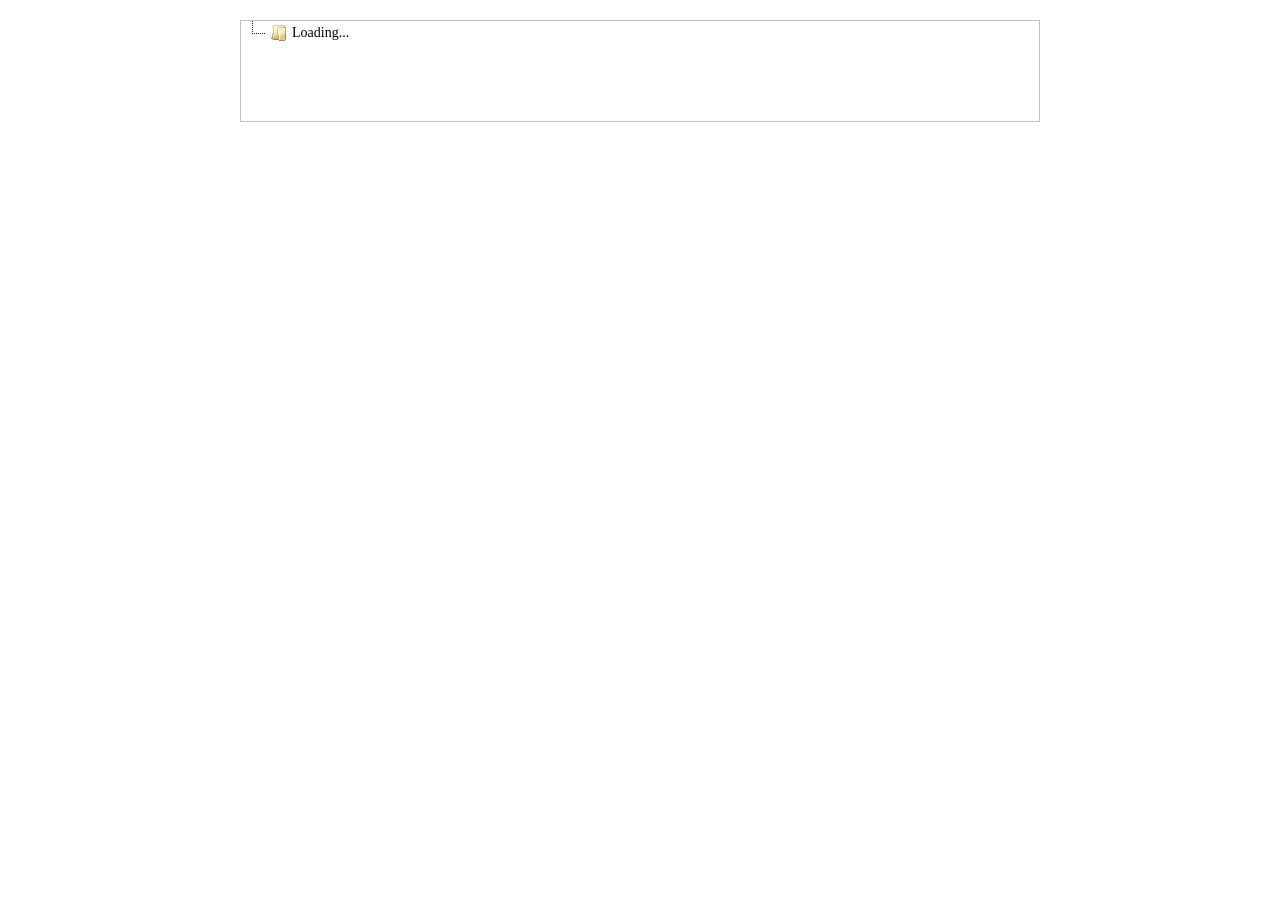
==== ScriptLauncher/index.html @ ef127ae0 "first commit" ====
<!DOCTYPE html>
<html lang="en">
  <head>
    <meta charset="UTF-8" />
    <title>jstree basic demos</title>
    <style>
      html {
        margin: 0;
        padding: 0;
        font-size: 62.5%;
      }
      body {
        max-width: 800px;
        min-width: 300px;
        margin: 0 auto;
        padding: 20px 10px;
        font-size: 14px;
        font-size: 1.4em;
      }
      .tree {
        overflow: auto;
        border: 1px solid silver;
        min-height: 100px;
      }
    </style>
    <link rel="stylesheet" href="./dist/themes/default/style.min.css" />
    <!-- Bootstrap Icons CDN -->
    <link
      rel="stylesheet"
      href="https://cdn.jsdelivr.net/npm/bootstrap-icons@1.10.5/font/bootstrap-icons.css"
    />
  </head>
  <body>
    <div id="tree" class="tree"></div>

    <script src="https://ajax.googleapis.com/ajax/libs/jquery/3.3.1/jquery.min.js"></script>
    <script src="./dist/jstree.min.js"></script>

    <script>
      // document load
      // window.onload = function () {
      //   var adskWaiter = setInterval(function () {
      //     if (window.adsk) {
      //       clearInterval(adskWaiter);

      //       let ret = adsk.fusionSendData("htmlLoaded", "");
      //       let obj = JSON.parse(ret);
      //       $("#tree").jstree(true).settings.core.data = obj.data;
      //       $("#tree").jstree(true).refresh();
      //     }
      //   }, 100);
      // };

      document.addEventListener("DOMContentLoaded", () => {
        let adskWaiter = setInterval(() => {
          console.log("DOMContentLoaded");
          if (window.adsk) {
            console.log("adsk ok");
            clearInterval(adskWaiter);

            // let ret = adsk.fusionSendData("htmlLoaded", "");

            adsk.fusionSendData("htmlLoaded", "").then((ret) => {
              let obj = JSON.parse(ret || "null");
              $("#tree").jstree(true).settings.core.data = obj.data;
              $("#tree").jstree(true).refresh();
            });

            // console.log(ret)
            // if (ret.charCodeAt(0) === 0xFEFF) {
            //   ret = ret.substring(1);
            // }

            // let obj = JSON.parse(ret || "null");
            // $("#tree").jstree(true).settings.core.data = obj.data;
            // $("#tree").jstree(true).refresh();
          }
        }, 100);
      });

      // init tree
      $("#tree").jstree({
        core: {
          multiple: false,
          data: [
            {
              text: "Loading...",
            },
          ],
        },
      });

      // double click
      $("#tree").on("dblclick", ".jstree-anchor", function (e) {
        var args = {
          id: $(this).parent().attr("id"),
        };
        adsk.fusionSendData("execScript", JSON.stringify(args));
      });
    </script>
  </body>
</html>
---- ScriptLauncher/dist/themes/default/style.min.css ----
.jstree-node,.jstree-children,.jstree-container-ul{display:block;margin:0;padding:0;list-style-type:none;list-style-image:none}.jstree-node{white-space:nowrap}.jstree-anchor{display:inline-block;color:black;white-space:nowrap;padding:0 4px 0 1px;margin:0;vertical-align:top}.jstree-anchor:focus{outline:0}.jstree-anchor,.jstree-anchor:link,.jstree-anchor:visited,.jstree-anchor:hover,.jstree-anchor:active{text-decoration:none;color:inherit}.jstree-icon{display:inline-block;text-decoration:none;margin:0;padding:0;vertical-align:top;text-align:center}.jstree-icon:empty{display:inline-block;text-decoration:none;margin:0;padding:0;vertical-align:top;text-align:center}.jstree-ocl{cursor:pointer}.jstree-leaf>.jstree-ocl{cursor:default}.jstree .jstree-open>.jstree-children{display:block}.jstree .jstree-closed>.jstree-children,.jstree .jstree-leaf>.jstree-children{display:none}.jstree-anchor>.jstree-themeicon{margin-right:2px}.jstree-no-icons .jstree-themeicon,.jstree-anchor>.jstree-themeicon-hidden{display:none}.jstree-hidden,.jstree-node.jstree-hidden{display:none}.jstree-rtl .jstree-anchor{padding:0 1px 0 4px}.jstree-rtl .jstree-anchor>.jstree-themeicon{margin-left:2px;margin-right:0}.jstree-rtl .jstree-node{margin-left:0}.jstree-rtl .jstree-container-ul>.jstree-node{margin-right:0}.jstree-wholerow-ul{position:relative;display:inline-block;min-width:100%}.jstree-wholerow-ul .jstree-leaf>.jstree-ocl{cursor:pointer}.jstree-wholerow-ul .jstree-anchor,.jstree-wholerow-ul .jstree-icon{position:relative}.jstree-wholerow-ul .jstree-wholerow{width:100%;cursor:pointer;position:absolute;left:0;-webkit-user-select:none;-moz-user-select:none;-ms-user-select:none;user-select:none}.jstree-contextmenu .jstree-anchor{-webkit-user-select:none;-webkit-touch-callout:none;user-select:none}.vakata-context{display:none}.vakata-context,.vakata-context ul{margin:0;padding:2px;position:absolute;background:#f5f5f5;border:1px solid #979797;box-shadow:2px 2px 2px #999999}.vakata-context ul{list-style:none;left:100%;margin-top:-2.7em;margin-left:-4px}.vakata-context .vakata-context-right ul{left:auto;right:100%;margin-left:auto;margin-right:-4px}.vakata-context li{list-style:none}.vakata-context li>a{display:block;padding:0 2em 0 2em;text-decoration:none;width:auto;color:black;white-space:nowrap;line-height:2.4em;text-shadow:1px 1px 0 white;border-radius:1px}.vakata-context li>a:hover{position:relative;background-color:#e8eff7;box-shadow:0 0 2px #0a6aa1}.vakata-context li>a.vakata-context-parent{background-image:url("[data-uri]");background-position:right center;background-repeat:no-repeat}.vakata-context li>a:focus{outline:0}.vakata-context .vakata-context-no-icons{margin-left:0}.vakata-context .vakata-context-hover>a{position:relative;background-color:#e8eff7;box-shadow:0 0 2px #0a6aa1}.vakata-context .vakata-context-separator>a,.vakata-context .vakata-context-separator>a:hover{background:white;border:0;border-top:1px solid #e2e3e3;height:1px;min-height:1px;max-height:1px;padding:0;margin:0 0 0 2.4em;border-left:1px solid #e0e0e0;text-shadow:0 0 0 transparent;box-shadow:0 0 0 transparent;border-radius:0}.vakata-context .vakata-contextmenu-disabled a,.vakata-context .vakata-contextmenu-disabled a:hover{color:silver;background-color:transparent;border:0;box-shadow:0 0 0}.vakata-context .vakata-contextmenu-disabled>a>i{filter:grayscale(100%)}.vakata-context li>a>i{text-decoration:none;display:inline-block;width:2.4em;height:2.4em;background:transparent;margin:0 0 0 -2em;vertical-align:top;text-align:center;line-height:2.4em}.vakata-context li>a>i:empty{width:2.4em;line-height:2.4em}.vakata-context li>a .vakata-contextmenu-sep{display:inline-block;width:1px;height:2.4em;background:white;margin:0 .5em 0 0;border-left:1px solid #e2e3e3}.vakata-context .vakata-contextmenu-shortcut{font-size:.8em;color:silver;opacity:.5;display:none}.vakata-context-rtl ul{left:auto;right:100%;margin-left:auto;margin-right:-4px}.vakata-context-rtl li>a.vakata-context-parent{background-image:url("[data-uri]");background-position:left center;background-repeat:no-repeat}.vakata-context-rtl .vakata-context-separator>a{margin:0 2.4em 0 0;border-left:0;border-right:1px solid #e2e3e3}.vakata-context-rtl .vakata-context-left ul{right:auto;left:100%;margin-left:-4px;margin-right:auto}.vakata-context-rtl li>a>i{margin:0 -2em 0 0}.vakata-context-rtl li>a .vakata-contextmenu-sep{margin:0 0 0 .5em;border-left-color:white;background:#e2e3e3}#jstree-marker{position:absolute;top:0;left:0;margin:-5px 0 0 0;padding:0;border-right:0;border-top:5px solid transparent;border-bottom:5px solid transparent;border-left:5px solid;width:0;height:0;font-size:0;line-height:0}#jstree-dnd{line-height:16px;margin:0;padding:4px}#jstree-dnd .jstree-icon,#jstree-dnd .jstree-copy{display:inline-block;text-decoration:none;margin:0 2px 0 0;padding:0;width:16px;height:16px}#jstree-dnd .jstree-ok{background:green}#jstree-dnd .jstree-er{background:red}#jstree-dnd .jstree-copy{margin:0 2px 0 2px}.jstree-default .jstree-node,.jstree-default .jstree-icon{background-repeat:no-repeat;background-color:transparent}.jstree-default .jstree-anchor,.jstree-default .jstree-animated,.jstree-default .jstree-wholerow{transition:background-color .15s,box-shadow .15s}.jstree-default .jstree-hovered{background:#e7f4f9;border-radius:2px;box-shadow:inset 0 0 1px #cccccc}.jstree-default .jstree-context{background:#e7f4f9;border-radius:2px;box-shadow:inset 0 0 1px #cccccc}.jstree-default .jstree-clicked{background:#beebff;border-radius:2px;box-shadow:inset 0 0 1px #999999}.jstree-default .jstree-no-icons .jstree-anchor>.jstree-themeicon{display:none}.jstree-default .jstree-disabled{background:transparent;color:#666666}.jstree-default .jstree-disabled.jstree-hovered{background:transparent;box-shadow:none}.jstree-default .jstree-disabled.jstree-clicked{background:#efefef}.jstree-default .jstree-disabled>.jstree-icon{opacity:.8;filter:url("data:image/svg+xml;utf8,<svg xmlns=\'http://www.w3.org/2000/svg\'><filter id=\'jstree-grayscale\'><feColorMatrix type=\'matrix\' values=\'0.3333 0.3333 0.3333 0 0 0.3333 0.3333 0.3333 0 0 0.3333 0.3333 0.3333 0 0 0 0 0 1 0\'/></filter></svg>#jstree-grayscale");filter:gray;-webkit-filter:grayscale(100%)}.jstree-default .jstree-search{font-style:italic;color:#8b0000;font-weight:bold}.jstree-default .jstree-no-checkboxes .jstree-checkbox{display:none !important}.jstree-default.jstree-checkbox-no-clicked .jstree-clicked{background:transparent;box-shadow:none}.jstree-default.jstree-checkbox-no-clicked .jstree-clicked.jstree-hovered{background:#e7f4f9}.jstree-default.jstree-checkbox-no-clicked>.jstree-wholerow-ul .jstree-wholerow-clicked{background:transparent}.jstree-default.jstree-checkbox-no-clicked>.jstree-wholerow-ul .jstree-wholerow-clicked.jstree-wholerow-hovered{background:#e7f4f9}.jstree-default>.jstree-striped{min-width:100%;display:inline-block;background:url("[data-uri]") left top repeat}.jstree-default>.jstree-wholerow-ul .jstree-hovered,.jstree-default>.jstree-wholerow-ul .jstree-clicked{background:transparent;box-shadow:none;border-radius:0}.jstree-default .jstree-wholerow{-moz-box-sizing:border-box;-webkit-box-sizing:border-box;box-sizing:border-box}.jstree-default .jstree-wholerow-hovered{background:#e7f4f9}.jstree-default .jstree-wholerow-clicked{background:#beebff;background:-webkit-linear-gradient(top, #beebff 0, #a8e4ff 100%);background:linear-gradient(to bottom, #beebff 0, #a8e4ff 100%)}.jstree-default .jstree-node{min-height:24px;line-height:24px;margin-left:24px;min-width:24px}.jstree-default .jstree-anchor{line-height:24px;height:24px}.jstree-default .jstree-icon{width:24px;height:24px;line-height:24px}.jstree-default .jstree-icon:empty{width:24px;height:24px;line-height:24px}.jstree-default.jstree-rtl .jstree-node{margin-right:24px}.jstree-default .jstree-wholerow{height:24px}.jstree-default .jstree-node,.jstree-default .jstree-icon{background-image:url("32px.png")}.jstree-default .jstree-node{background-position:-292px -4px;background-repeat:repeat-y}.jstree-default .jstree-last{background:transparent}.jstree-default .jstree-open>.jstree-ocl{background-position:-132px -4px}.jstree-default .jstree-closed>.jstree-ocl{background-position:-100px -4px}.jstree-default .jstree-leaf>.jstree-ocl{background-position:-68px -4px}.jstree-default .jstree-themeicon{background-position:-260px -4px}.jstree-default>.jstree-no-dots .jstree-node,.jstree-default>.jstree-no-dots .jstree-leaf>.jstree-ocl{background:transparent}.jstree-default>.jstree-no-dots .jstree-open>.jstree-ocl{background-position:-36px -4px}.jstree-default>.jstree-no-dots .jstree-closed>.jstree-ocl{background-position:-4px -4px}.jstree-default .jstree-disabled{background:transparent}.jstree-default .jstree-disabled.jstree-hovered{background:transparent}.jstree-default .jstree-disabled.jstree-clicked{background:#efefef}.jstree-default .jstree-checkbox{background-position:-164px -4px}.jstree-default .jstree-checkbox:hover{background-position:-164px -36px}.jstree-default.jstree-checkbox-selection .jstree-clicked>.jstree-checkbox,.jstree-default .jstree-checked>.jstree-checkbox{background-position:-228px -4px}.jstree-default.jstree-checkbox-selection .jstree-clicked>.jstree-checkbox:hover,.jstree-default .jstree-checked>.jstree-checkbox:hover{background-position:-228px -36px}.jstree-default .jstree-anchor>.jstree-undetermined{background-position:-196px -4px}.jstree-default .jstree-anchor>.jstree-undetermined:hover{background-position:-196px -36px}.jstree-default .jstree-checkbox-disabled{opacity:.8;filter:url("data:image/svg+xml;utf8,<svg xmlns=\'http://www.w3.org/2000/svg\'><filter id=\'jstree-grayscale\'><feColorMatrix type=\'matrix\' values=\'0.3333 0.3333 0.3333 0 0 0.3333 0.3333 0.3333 0 0 0.3333 0.3333 0.3333 0 0 0 0 0 1 0\'/></filter></svg>#jstree-grayscale");filter:gray;-webkit-filter:grayscale(100%)}.jstree-default>.jstree-striped{background-size:auto 48px}.jstree-default.jstree-rtl .jstree-node{background-image:url("[data-uri]");background-position:100% 1px;background-repeat:repeat-y}.jstree-default.jstree-rtl .jstree-last{background:transparent}.jstree-default.jstree-rtl .jstree-open>.jstree-ocl{background-position:-132px -36px}.jstree-default.jstree-rtl .jstree-closed>.jstree-ocl{background-position:-100px -36px}.jstree-default.jstree-rtl .jstree-leaf>.jstree-ocl{background-position:-68px -36px}.jstree-default.jstree-rtl>.jstree-no-dots .jstree-node,.jstree-default.jstree-rtl>.jstree-no-dots .jstree-leaf>.jstree-ocl{background:transparent}.jstree-default.jstree-rtl>.jstree-no-dots .jstree-open>.jstree-ocl{background-position:-36px -36px}.jstree-default.jstree-rtl>.jstree-no-dots .jstree-closed>.jstree-ocl{background-position:-4px -36px}.jstree-default .jstree-themeicon-custom{background-color:transparent;background-image:none;background-position:0 0}.jstree-default>.jstree-container-ul .jstree-loading>.jstree-ocl{background:url("throbber.gif") center center no-repeat}.jstree-default .jstree-file{background:url("32px.png") -100px -68px no-repeat}.jstree-default .jstree-folder{background:url("32px.png") -260px -4px no-repeat}.jstree-default>.jstree-container-ul>.jstree-node{margin-left:0;margin-right:0}#jstree-dnd.jstree-default{line-height:24px;padding:0 4px}#jstree-dnd.jstree-default .jstree-ok,#jstree-dnd.jstree-default .jstree-er{background-image:url("32px.png");background-repeat:no-repeat;background-color:transparent}#jstree-dnd.jstree-default i{background:transparent;width:24px;height:24px;line-height:24px}#jstree-dnd.jstree-default .jstree-ok{background-position:-4px -68px}#jstree-dnd.jstree-default .jstree-er{background-position:-36px -68px}.jstree-default .jstree-ellipsis{overflow:hidden}.jstree-default .jstree-ellipsis .jstree-anchor{width:calc(100% - 29px);text-overflow:ellipsis;overflow:hidden}.jstree-default.jstree-rtl .jstree-node{background-image:url("[data-uri]")}.jstree-default.jstree-rtl .jstree-last{background:transparent}.jstree-default-small .jstree-node{min-height:18px;line-height:18px;margin-left:18px;min-width:18px}.jstree-default-small .jstree-anchor{line-height:18px;height:18px}.jstree-default-small .jstree-icon{width:18px;height:18px;line-height:18px}.jstree-default-small .jstree-icon:empty{width:18px;height:18px;line-height:18px}.jstree-default-small.jstree-rtl .jstree-node{margin-right:18px}.jstree-default-small .jstree-wholerow{height:18px}.jstree-default-small .jstree-node,.jstree-default-small .jstree-icon{background-image:url("32px.png")}.jstree-default-small .jstree-node{background-position:-295px -7px;background-repeat:repeat-y}.jstree-default-small .jstree-last{background:transparent}.jstree-default-small .jstree-open>.jstree-ocl{background-position:-135px -7px}.jstree-default-small .jstree-closed>.jstree-ocl{background-position:-103px -7px}.jstree-default-small .jstree-leaf>.jstree-ocl{background-position:-71px -7px}.jstree-default-small .jstree-themeicon{background-position:-263px -7px}.jstree-default-small>.jstree-no-dots .jstree-node,.jstree-default-small>.jstree-no-dots .jstree-leaf>.jstree-ocl{background:transparent}.jstree-default-small>.jstree-no-dots .jstree-open>.jstree-ocl{background-position:-39px -7px}.jstree-default-small>.jstree-no-dots .jstree-closed>.jstree-ocl{background-position:-7px -7px}.jstree-default-small .jstree-disabled{background:transparent}.jstree-default-small .jstree-disabled.jstree-hovered{background:transparent}.jstree-default-small .jstree-disabled.jstree-clicked{background:#efefef}.jstree-default-small .jstree-checkbox{background-position:-167px -7px}.jstree-default-small .jstree-checkbox:hover{background-position:-167px -39px}.jstree-default-small.jstree-checkbox-selection .jstree-clicked>.jstree-checkbox,.jstree-default-small .jstree-checked>.jstree-checkbox{background-position:-231px -7px}.jstree-default-small.jstree-checkbox-selection .jstree-clicked>.jstree-checkbox:hover,.jstree-default-small .jstree-checked>.jstree-checkbox:hover{background-position:-231px -39px}.jstree-default-small .jstree-anchor>.jstree-undetermined{background-position:-199px -7px}.jstree-default-small .jstree-anchor>.jstree-undetermined:hover{background-position:-199px -39px}.jstree-default-small .jstree-checkbox-disabled{opacity:.8;filter:url("data:image/svg+xml;utf8,<svg xmlns=\'http://www.w3.org/2000/svg\'><filter id=\'jstree-grayscale\'><feColorMatrix type=\'matrix\' values=\'0.3333 0.3333 0.3333 0 0 0.3333 0.3333 0.3333 0 0 0.3333 0.3333 0.3333 0 0 0 0 0 1 0\'/></filter></svg>#jstree-grayscale");filter:gray;-webkit-filter:grayscale(100%)}.jstree-default-small>.jstree-striped{background-size:auto 36px}.jstree-default-small.jstree-rtl .jstree-node{background-image:url("[data-uri]");background-position:100% 1px;background-repeat:repeat-y}.jstree-default-small.jstree-rtl .jstree-last{background:transparent}.jstree-default-small.jstree-rtl .jstree-open>.jstree-ocl{background-position:-135px -39px}.jstree-default-small.jstree-rtl .jstree-closed>.jstree-ocl{background-position:-103px -39px}.jstree-default-small.jstree-rtl .jstree-leaf>.jstree-ocl{background-position:-71px -39px}.jstree-default-small.jstree-rtl>.jstree-no-dots .jstree-node,.jstree-default-small.jstree-rtl>.jstree-no-dots .jstree-leaf>.jstree-ocl{background:transparent}.jstree-default-small.jstree-rtl>.jstree-no-dots .jstree-open>.jstree-ocl{background-position:-39px -39px}.jstree-default-small.jstree-rtl>.jstree-no-dots .jstree-closed>.jstree-ocl{background-position:-7px -39px}.jstree-default-small .jstree-themeicon-custom{background-color:transparent;background-image:none;background-position:0 0}.jstree-default-small>.jstree-container-ul .jstree-loading>.jstree-ocl{background:url("throbber.gif") center center no-repeat}.jstree-default-small .jstree-file{background:url("32px.png") -103px -71px no-repeat}.jstree-default-small .jstree-folder{background:url("32px.png") -263px -7px no-repeat}.jstree-default-small>.jstree-container-ul>.jstree-node{margin-left:0;margin-right:0}#jstree-dnd.jstree-default-small{line-height:18px;padding:0 4px}#jstree-dnd.jstree-default-small .jstree-ok,#jstree-dnd.jstree-default-small .jstree-er{background-image:url("32px.png");background-repeat:no-repeat;background-color:transparent}#jstree-dnd.jstree-default-small i{background:transparent;width:18px;height:18px;line-height:18px}#jstree-dnd.jstree-default-small .jstree-ok{background-position:-7px -71px}#jstree-dnd.jstree-default-small .jstree-er{background-position:-39px -71px}.jstree-default-small .jstree-ellipsis{overflow:hidden}.jstree-default-small .jstree-ellipsis .jstree-anchor{width:calc(100% - 23px);text-overflow:ellipsis;overflow:hidden}.jstree-default-small.jstree-rtl .jstree-node{background-image:url("[data-uri]")}.jstree-default-small.jstree-rtl .jstree-last{background:transparent}.jstree-default-large .jstree-node{min-height:32px;line-height:32px;margin-left:32px;min-width:32px}.jstree-default-large .jstree-anchor{line-height:32px;height:32px}.jstree-default-large .jstree-icon{width:32px;height:32px;line-height:32px}.jstree-default-large .jstree-icon:empty{width:32px;height:32px;line-height:32px}.jstree-default-large.jstree-rtl .jstree-node{margin-right:32px}.jstree-default-large .jstree-wholerow{height:32px}.jstree-default-large .jstree-node,.jstree-default-large .jstree-icon{background-image:url("32px.png")}.jstree-default-large .jstree-node{background-position:-288px 0;background-repeat:repeat-y}.jstree-default-large .jstree-last{background:transparent}.jstree-default-large .jstree-open>.jstree-ocl{background-position:-128px 0}.jstree-default-large .jstree-closed>.jstree-ocl{background-position:-96px 0}.jstree-default-large .jstree-leaf>.jstree-ocl{background-position:-64px 0}.jstree-default-large .jstree-themeicon{background-position:-256px 0}.jstree-default-large>.jstree-no-dots .jstree-node,.jstree-default-large>.jstree-no-dots .jstree-leaf>.jstree-ocl{background:transparent}.jstree-default-large>.jstree-no-dots .jstree-open>.jstree-ocl{background-position:-32px 0}.jstree-default-large>.jstree-no-dots .jstree-closed>.jstree-ocl{background-position:0 0}.jstree-default-large .jstree-disabled{background:transparent}.jstree-default-large .jstree-disabled.jstree-hovered{background:transparent}.jstree-default-large .jstree-disabled.jstree-clicked{background:#efefef}.jstree-default-large .jstree-checkbox{background-position:-160px 0}.jstree-default-large .jstree-checkbox:hover{background-position:-160px -32px}.jstree-default-large.jstree-checkbox-selection .jstree-clicked>.jstree-checkbox,.jstree-default-large .jstree-checked>.jstree-checkbox{background-position:-224px 0}.jstree-default-large.jstree-checkbox-selection .jstree-clicked>.jstree-checkbox:hover,.jstree-default-large .jstree-checked>.jstree-checkbox:hover{background-position:-224px -32px}.jstree-default-large .jstree-anchor>.jstree-undetermined{background-position:-192px 0}.jstree-default-large .jstree-anchor>.jstree-undetermined:hover{background-position:-192px -32px}.jstree-default-large .jstree-checkbox-disabled{opacity:.8;filter:url("data:image/svg+xml;utf8,<svg xmlns=\'http://www.w3.org/2000/svg\'><filter id=\'jstree-grayscale\'><feColorMatrix type=\'matrix\' values=\'0.3333 0.3333 0.3333 0 0 0.3333 0.3333 0.3333 0 0 0.3333 0.3333 0.3333 0 0 0 0 0 1 0\'/></filter></svg>#jstree-grayscale");filter:gray;-webkit-filter:grayscale(100%)}.jstree-default-large>.jstree-striped{background-size:auto 64px}.jstree-default-large.jstree-rtl .jstree-node{background-image:url("[data-uri]");background-position:100% 1px;background-repeat:repeat-y}.jstree-default-large.jstree-rtl .jstree-last{background:transparent}.jstree-default-large.jstree-rtl .jstree-open>.jstree-ocl{background-position:-128px -32px}.jstree-default-large.jstree-rtl .jstree-closed>.jstree-ocl{background-position:-96px -32px}.jstree-default-large.jstree-rtl .jstree-leaf>.jstree-ocl{background-position:-64px -32px}.jstree-default-large.jstree-rtl>.jstree-no-dots .jstree-node,.jstree-default-large.jstree-rtl>.jstree-no-dots .jstree-leaf>.jstree-ocl{background:transparent}.jstree-default-large.jstree-rtl>.jstree-no-dots .jstree-open>.jstree-ocl{background-position:-32px -32px}.jstree-default-large.jstree-rtl>.jstree-no-dots .jstree-closed>.jstree-ocl{background-position:0 -32px}.jstree-default-large .jstree-themeicon-custom{background-color:transparent;background-image:none;background-position:0 0}.jstree-default-large>.jstree-container-ul .jstree-loading>.jstree-ocl{background:url("throbber.gif") center center no-repeat}.jstree-default-large .jstree-file{background:url("32px.png") -96px -64px no-repeat}.jstree-default-large .jstree-folder{background:url("32px.png") -256px 0 no-repeat}.jstree-default-large>.jstree-container-ul>.jstree-node{margin-left:0;margin-right:0}#jstree-dnd.jstree-default-large{line-height:32px;padding:0 4px}#jstree-dnd.jstree-default-large .jstree-ok,#jstree-dnd.jstree-default-large .jstree-er{background-image:url("32px.png");background-repeat:no-repeat;background-color:transparent}#jstree-dnd.jstree-default-large i{background:transparent;width:32px;height:32px;line-height:32px}#jstree-dnd.jstree-default-large .jstree-ok{background-position:0 -64px}#jstree-dnd.jstree-default-large .jstree-er{background-position:-32px -64px}.jstree-default-large .jstree-ellipsis{overflow:hidden}.jstree-default-large .jstree-ellipsis .jstree-anchor{width:calc(100% - 37px);text-overflow:ellipsis;overflow:hidden}.jstree-default-large.jstree-rtl .jstree-node{background-image:url("[data-uri]")}.jstree-default-large.jstree-rtl .jstree-last{background:transparent}@media (max-width:768px){#jstree-dnd.jstree-dnd-responsive{line-height:40px;font-weight:bold;font-size:1.1em;text-shadow:1px 1px white}#jstree-dnd.jstree-dnd-responsive>i{background:transparent;width:40px;height:40px}#jstree-dnd.jstree-dnd-responsive>.jstree-ok{background-image:url("40px.png");background-position:0 -200px;background-size:120px 240px}#jstree-dnd.jstree-dnd-responsive>.jstree-er{background-image:url("40px.png");background-position:-40px -200px;background-size:120px 240px}#jstree-marker.jstree-dnd-responsive{border-left-width:10px;border-top-width:10px;border-bottom-width:10px;margin-top:-10px}}@media (max-width:768px){.jstree-default-responsive .jstree-icon{background-image:url("40px.png")}.jstree-default-responsive .jstree-node,.jstree-default-responsive .jstree-leaf>.jstree-ocl{background:transparent}.jstree-default-responsive .jstree-node{min-height:40px;line-height:40px;margin-left:40px;min-width:40px;white-space:nowrap}.jstree-default-responsive .jstree-anchor{line-height:40px;height:40px}.jstree-default-responsive .jstree-icon,.jstree-default-responsive .jstree-icon:empty{width:40px;height:40px;line-height:40px}.jstree-default-responsive>.jstree-container-ul>.jstree-node{margin-left:0}.jstree-default-responsive.jstree-rtl .jstree-node{margin-left:0;margin-right:40px;background:transparent}.jstree-default-responsive.jstree-rtl .jstree-container-ul>.jstree-node{margin-right:0}.jstree-default-responsive .jstree-ocl,.jstree-default-responsive .jstree-themeicon,.jstree-default-responsive .jstree-checkbox{background-size:120px 240px}.jstree-default-responsive .jstree-leaf>.jstree-ocl,.jstree-default-responsive.jstree-rtl .jstree-leaf>.jstree-ocl{background:transparent}.jstree-default-responsive .jstree-open>.jstree-ocl{background-position:0 0 !important}.jstree-default-responsive .jstree-closed>.jstree-ocl{background-position:0 -40px !important}.jstree-default-responsive.jstree-rtl .jstree-closed>.jstree-ocl{background-position:-40px 0 !important}.jstree-default-responsive .jstree-themeicon{background-position:-40px -40px}.jstree-default-responsive .jstree-checkbox,.jstree-default-responsive .jstree-checkbox:hover{background-position:-40px -80px}.jstree-default-responsive.jstree-checkbox-selection .jstree-clicked>.jstree-checkbox,.jstree-default-responsive.jstree-checkbox-selection .jstree-clicked>.jstree-checkbox:hover,.jstree-default-responsive .jstree-checked>.jstree-checkbox,.jstree-default-responsive .jstree-checked>.jstree-checkbox:hover{background-position:0 -80px}.jstree-default-responsive .jstree-anchor>.jstree-undetermined,.jstree-default-responsive .jstree-anchor>.jstree-undetermined:hover{background-position:0 -120px}.jstree-default-responsive .jstree-anchor{font-weight:bold;font-size:1.1em;text-shadow:1px 1px white}.jstree-default-responsive>.jstree-striped{background:transparent}.jstree-default-responsive .jstree-wholerow{border-top:1px solid rgba(255,255,255,0.7);border-bottom:1px solid rgba(64,64,64,0.2);background:#ebebeb;height:40px}.jstree-default-responsive .jstree-wholerow-hovered{background:#e7f4f9}.jstree-default-responsive .jstree-wholerow-clicked{background:#beebff}.jstree-default-responsive .jstree-children .jstree-last>.jstree-wholerow{box-shadow:inset 0 -6px 3px -5px #666666}.jstree-default-responsive .jstree-children .jstree-open>.jstree-wholerow{box-shadow:inset 0 6px 3px -5px #666666;border-top:0}.jstree-default-responsive .jstree-children .jstree-open+.jstree-open{box-shadow:none}.jstree-default-responsive .jstree-node,.jstree-default-responsive .jstree-icon,.jstree-default-responsive .jstree-node>.jstree-ocl,.jstree-default-responsive .jstree-themeicon,.jstree-default-responsive .jstree-checkbox{background-image:url("40px.png");background-size:120px 240px}.jstree-default-responsive .jstree-node{background-position:-80px 0;background-repeat:repeat-y}.jstree-default-responsive .jstree-last{background:transparent}.jstree-default-responsive .jstree-leaf>.jstree-ocl{background-position:-40px -120px}.jstree-default-responsive .jstree-last>.jstree-ocl{background-position:-40px -160px}.jstree-default-responsive .jstree-themeicon-custom{background-color:transparent;background-image:none;background-position:0 0}.jstree-default-responsive .jstree-file{background:url("40px.png") 0 -160px no-repeat;background-size:120px 240px}.jstree-default-responsive .jstree-folder{background:url("40px.png") -40px -40px no-repeat;background-size:120px 240px}.jstree-default-responsive>.jstree-container-ul>.jstree-node{margin-left:0;margin-right:0}}
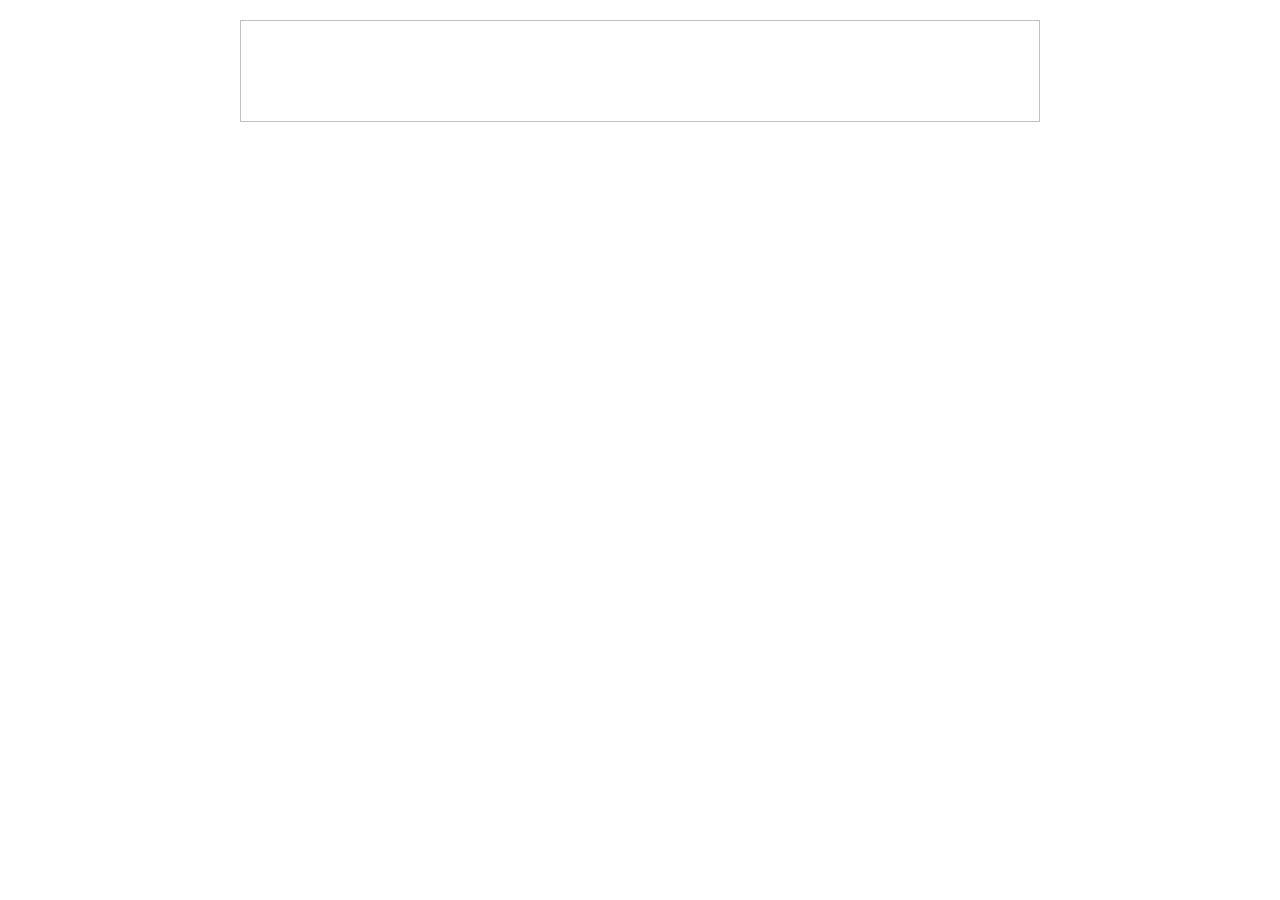
==== commit edcde9dc: "v0.0.11 jQueryを同梱しオフライン対応 Co-Authored-By: Claude Opus 5.5 <noreply@anthropic.com>" ====
--- a/ScriptLauncher/index.html
+++ b/ScriptLauncher/index.html
@@ -2,7 +2,7 @@
 <html lang="en">
   <head>
     <meta charset="UTF-8" />
-    <title>jstree basic demos</title>
+    <title>jstree basic</title>
     <style>
       html {
         margin: 0;
@@ -24,33 +24,14 @@
       }
     </style>
     <link rel="stylesheet" href="./dist/themes/default/style.min.css" />
-    <!-- Bootstrap Icons CDN -->
-    <link
-      rel="stylesheet"
-      href="https://cdn.jsdelivr.net/npm/bootstrap-icons@1.10.5/font/bootstrap-icons.css"
-    />
   </head>
   <body>
     <div id="tree" class="tree"></div>
 
-    <script src="https://ajax.googleapis.com/ajax/libs/jquery/3.3.1/jquery.min.js"></script>
+    <script src="./dist/jquery.min.js"></script>
     <script src="./dist/jstree.min.js"></script>
 
     <script>
-      // document load
-      // window.onload = function () {
-      //   var adskWaiter = setInterval(function () {
-      //     if (window.adsk) {
-      //       clearInterval(adskWaiter);
-
-      //       let ret = adsk.fusionSendData("htmlLoaded", "");
-      //       let obj = JSON.parse(ret);
-      //       $("#tree").jstree(true).settings.core.data = obj.data;
-      //       $("#tree").jstree(true).refresh();
-      //     }
-      //   }, 100);
-      // };
-
       document.addEventListener("DOMContentLoaded", () => {
         let adskWaiter = setInterval(() => {
           console.log("DOMContentLoaded");
@@ -58,22 +39,11 @@
             console.log("adsk ok");
             clearInterval(adskWaiter);
 
-            // let ret = adsk.fusionSendData("htmlLoaded", "");
-
             adsk.fusionSendData("htmlLoaded", "").then((ret) => {
               let obj = JSON.parse(ret || "null");
               $("#tree").jstree(true).settings.core.data = obj.data;
               $("#tree").jstree(true).refresh();
             });
-
-            // console.log(ret)
-            // if (ret.charCodeAt(0) === 0xFEFF) {
-            //   ret = ret.substring(1);
-            // }
-
-            // let obj = JSON.parse(ret || "null");
-            // $("#tree").jstree(true).settings.core.data = obj.data;
-            // $("#tree").jstree(true).refresh();
           }
         }, 100);
       });
